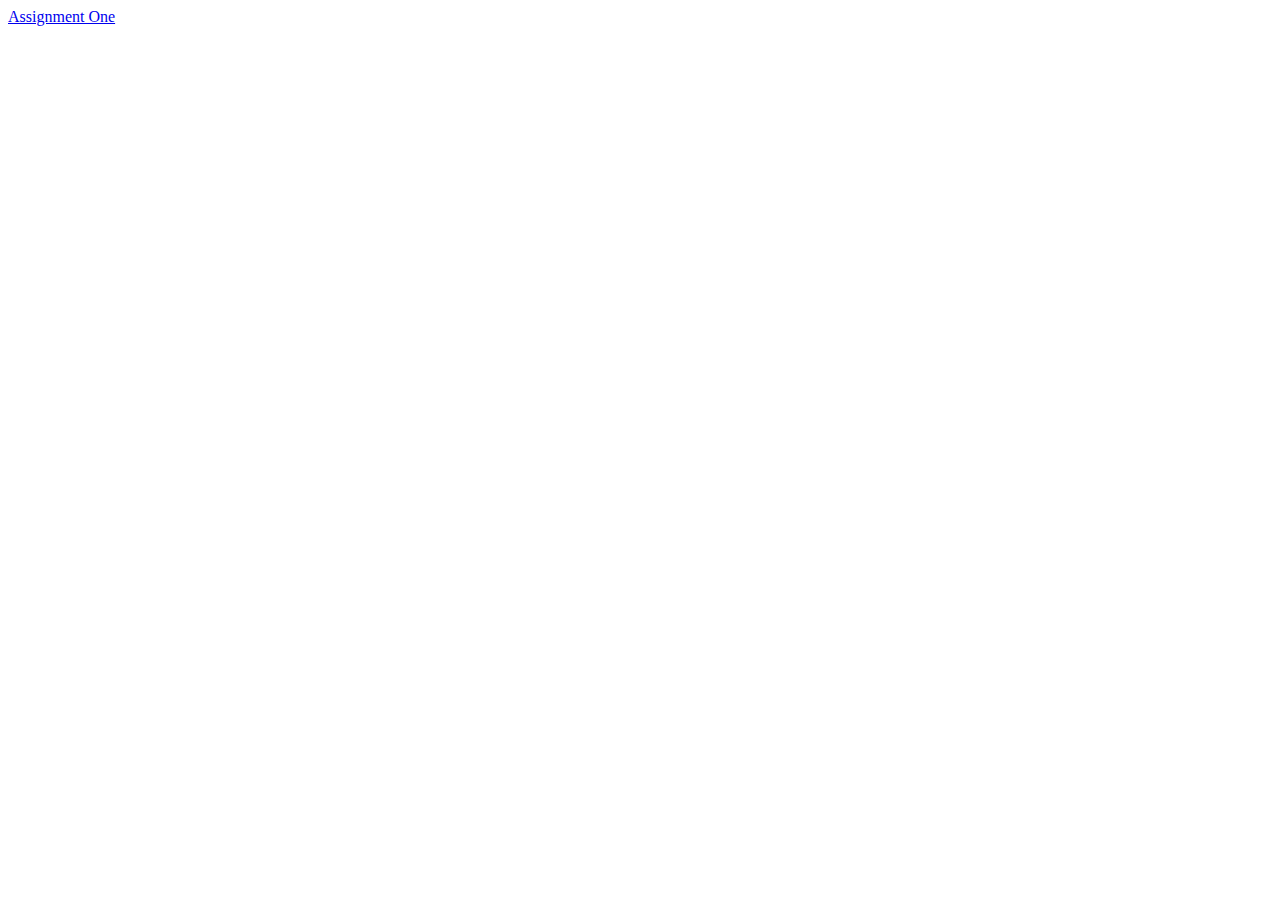
==== index.html @ 3e7892b8 "fixing anchor issue" ====
<html>
  <head>
    <title>Your Page Title</title>
    <link rel="stylesheet" href="phone.css">
  </head>
  <body>
    <div class="linkBar" id="linkBar">
      <a href="a1/a1.html" class="linkButton">Assignment One</a>
    </div>
    <script src="https://ajax.googleapis.com/ajax/libs/jquery/3.2.1/jquery.min.js"></script>
  </body>
</html>
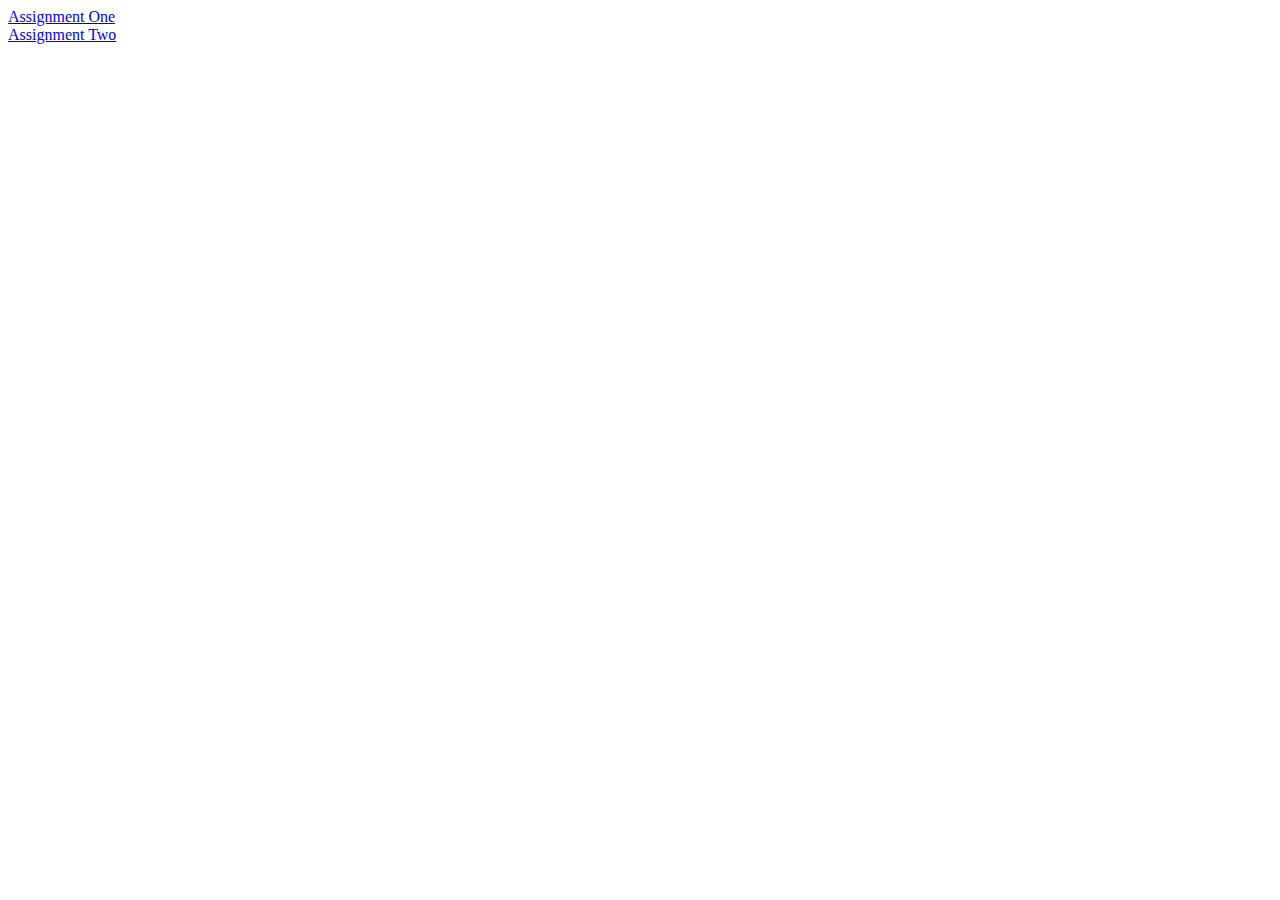
==== commit 993fcb75: "Assignment 2. Fitts Law." ====
--- a/index.html
+++ b/index.html
@@ -1,12 +1,15 @@
 <html>
   <head>
-    <title>Your Page Title</title>
-    <link rel="stylesheet" href="phone.css">
+    <title>CSCI5849 Assignment Links</title>
+    <link rel="stylesheet" href="index.css">
   </head>
   <body>
     <div class="linkBar" id="linkBar">
       <a href="a1/a1.html" class="linkButton">Assignment One</a>
     </div>
+    <div class="linkBar" id="linkBar">
+      <a href="a2/CSCI5849As2.html" class="linkButton">Assignment Two</a>
+    </div>
     <script src="https://ajax.googleapis.com/ajax/libs/jquery/3.2.1/jquery.min.js"></script>
   </body>
 </html>--- a/index.css
+++ b/index.css
@@ -0,0 +1,8 @@
+a.buttonLink {
+    -webkit-appearance: button;
+    -moz-appearance: button;
+    appearance: button;
+
+    text-decoration: none;
+    color: initial;
+}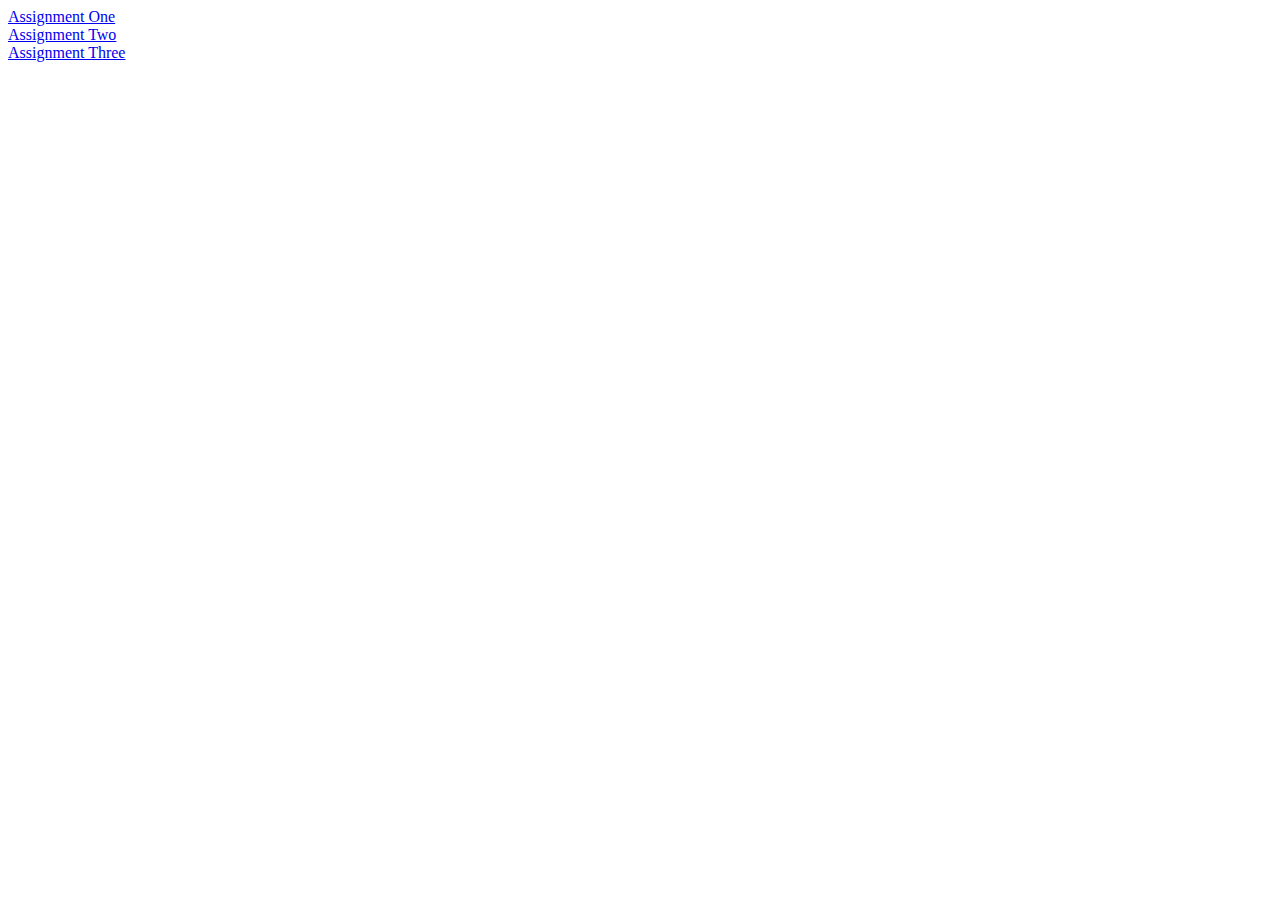
==== commit c2f2a7df: "ASsignment 3" ====
--- a/index.html
+++ b/index.html
@@ -10,6 +10,9 @@
     <div class="linkBar" id="linkBar">
       <a href="a2/CSCI5849As2.html" class="linkButton">Assignment Two</a>
     </div>
+    <div class="linkBar" id="linkBar">
+      <a href="a3/a3.html" class="linkButton">Assignment Three</a>
+    </div>
     <script src="https://ajax.googleapis.com/ajax/libs/jquery/3.2.1/jquery.min.js"></script>
   </body>
 </html>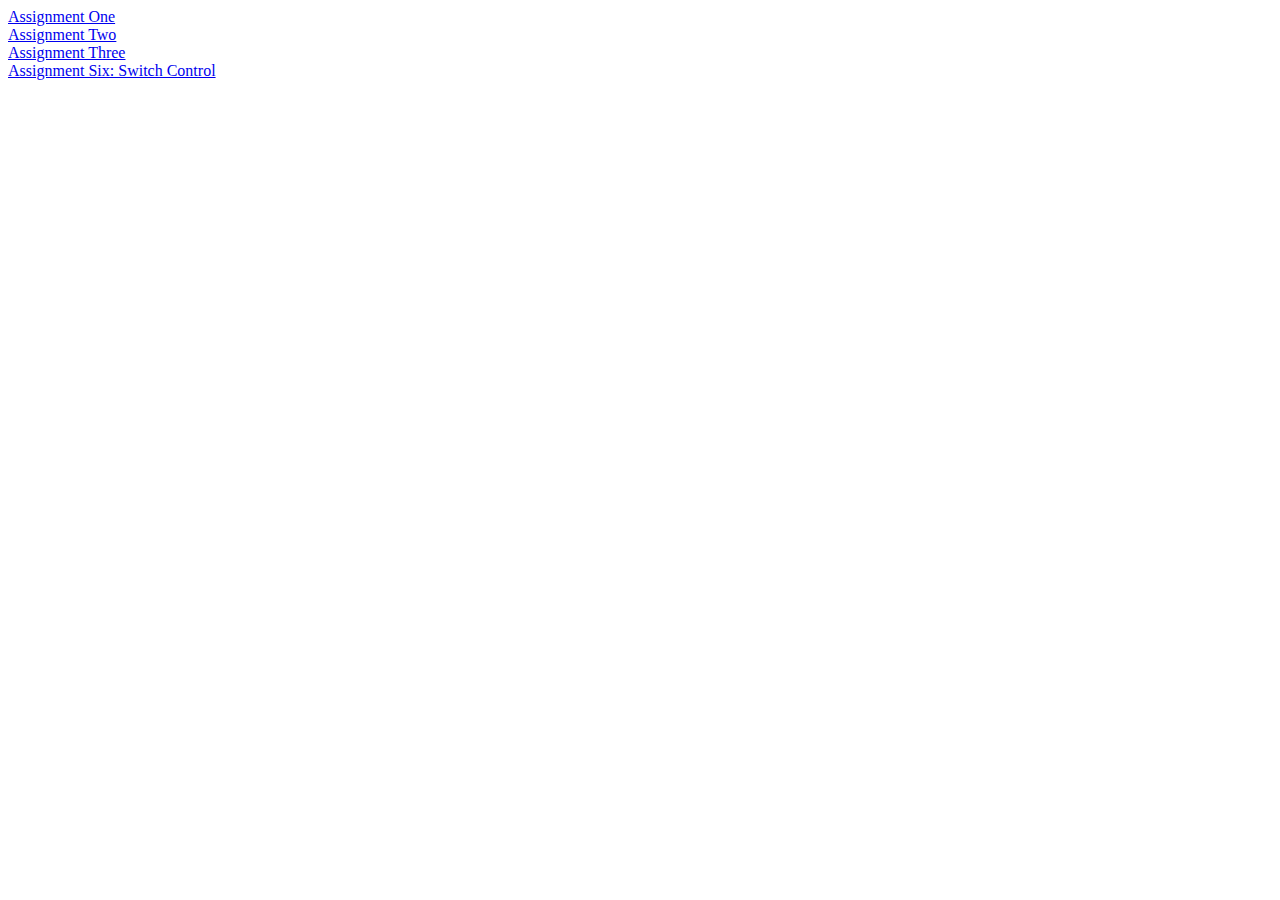
==== commit 2fbd0d0d: "Update to main index.html and about app 6." ====
--- a/index.html
+++ b/index.html
@@ -13,6 +13,9 @@
     <div class="linkBar" id="linkBar">
       <a href="a3/a3.html" class="linkButton">Assignment Three</a>
     </div>
+    <div class="linkBar" id="linkBar">
+      <a href="a6/calculator.html" class="linkButton">Assignment Six: Switch Control</a>
+    </div>
     <script src="https://ajax.googleapis.com/ajax/libs/jquery/3.2.1/jquery.min.js"></script>
   </body>
 </html>